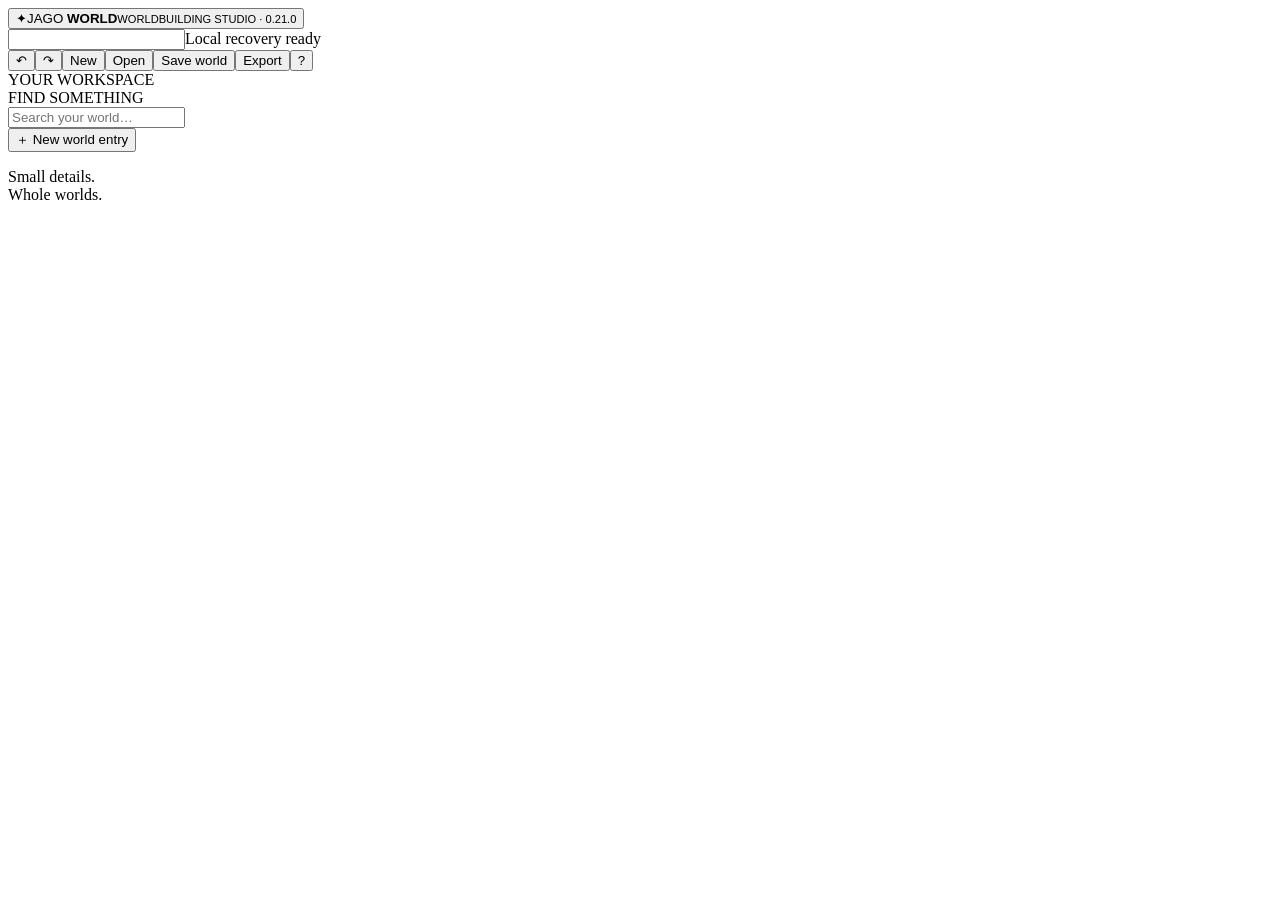
==== Source/Web/shell.html @ 15327c3c "Prepare Jago World 0.22.0 release Connect characters, lore, maps, family trees and timelines in a fr" ====
<!doctype html><html lang="en"><head><meta charset="utf-8"><meta name="viewport" content="width=device-width,initial-scale=1"><title>Jago Worldbuilding Studio</title><style>/*STYLE*/</style></head><body>
<header><button class="brand" data-action="navigate" data-view="home"><span class="brand-icon">✦</span><span>JAGO <strong>WORLD</strong><small>WORLDBUILDING STUDIO · 0.21.0</small></span></button><div class="world-name"><input id="worldName" aria-label="World name"><span id="saveStatus">Local recovery ready</span></div><div class="header-actions"><button data-action="undo" title="Undo · Ctrl Z">↶</button><button data-action="redo" title="Redo · Ctrl Y">↷</button><button data-action="new-world">New</button><button data-action="open-project">Open</button><button class="accent" data-action="save">Save world</button><button data-action="export">Export</button><button class="round" data-action="help" aria-label="Help">?</button></div></header>
<div class="app"><aside class="sidebar"><div class="side-label">YOUR WORKSPACE</div><nav id="nav"></nav><div class="sidebar-bottom"><div class="side-label">FIND SOMETHING</div><input id="search" placeholder="Search your world…" aria-label="Search world"><div id="searchResults"></div><button data-action="new-entry">＋ New world entry</button><p>Small details.<br>Whole worlds.</p></div></aside><main id="main"></main></div>
<dialog id="dialog"><div id="dialogBody"></div></dialog><input type="file" id="projectFile" accept=".jagoworld,.json" hidden><input type="file" id="assetFiles" accept="image/png,image/jpeg,image/webp,image/svg+xml" multiple hidden><div id="toast" role="status"></div><script>/*APP*/</script></body></html>
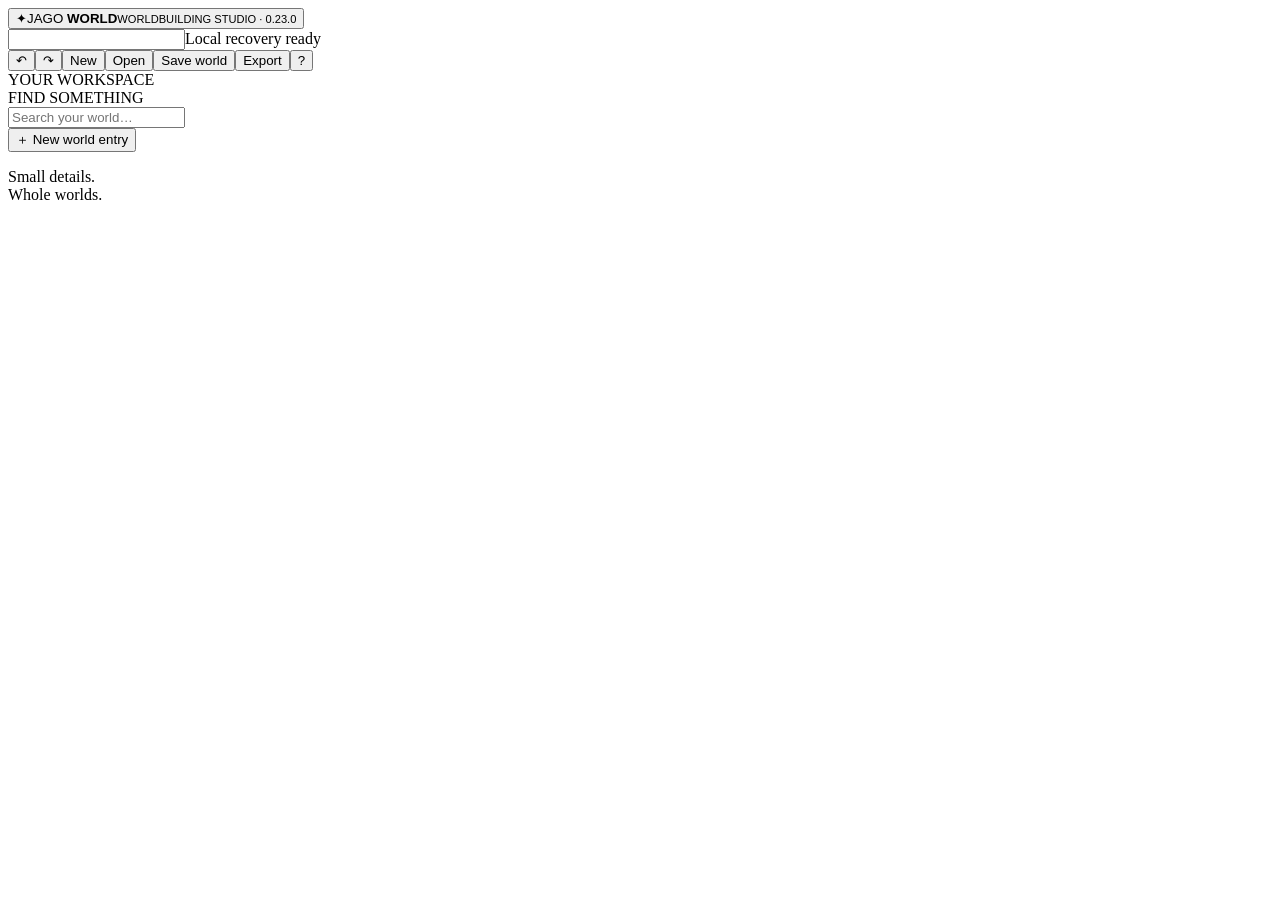
==== commit bf7cb592: "Prepare Jago World 0.23.0 release Update the current source, illustrated guide, and offline browser " ====
--- a/Source/Web/shell.html
+++ b/Source/Web/shell.html
@@ -1,5 +1,5 @@
 <!doctype html><html lang="en"><head><meta charset="utf-8"><meta name="viewport" content="width=device-width,initial-scale=1"><title>Jago Worldbuilding Studio</title><style>/*STYLE*/</style></head><body>
-<header><button class="brand" data-action="navigate" data-view="home"><span class="brand-icon">✦</span><span>JAGO <strong>WORLD</strong><small>WORLDBUILDING STUDIO · 0.21.0</small></span></button><div class="world-name"><input id="worldName" aria-label="World name"><span id="saveStatus">Local recovery ready</span></div><div class="header-actions"><button data-action="undo" title="Undo · Ctrl Z">↶</button><button data-action="redo" title="Redo · Ctrl Y">↷</button><button data-action="new-world">New</button><button data-action="open-project">Open</button><button class="accent" data-action="save">Save world</button><button data-action="export">Export</button><button class="round" data-action="help" aria-label="Help">?</button></div></header>
+<header><button class="brand" data-action="navigate" data-view="home"><span class="brand-icon">✦</span><span>JAGO <strong>WORLD</strong><small>WORLDBUILDING STUDIO · 0.23.0</small></span></button><div class="world-name"><input id="worldName" aria-label="World name"><span id="saveStatus">Local recovery ready</span></div><div class="header-actions"><button data-action="undo" title="Undo · Ctrl Z">↶</button><button data-action="redo" title="Redo · Ctrl Y">↷</button><button data-action="new-world">New</button><button data-action="open-project">Open</button><button class="accent" data-action="save">Save world</button><button data-action="export">Export</button><button class="round" data-action="help" aria-label="Help">?</button></div></header>
 <div class="app"><aside class="sidebar"><div class="side-label">YOUR WORKSPACE</div><nav id="nav"></nav><div class="sidebar-bottom"><div class="side-label">FIND SOMETHING</div><input id="search" placeholder="Search your world…" aria-label="Search world"><div id="searchResults"></div><button data-action="new-entry">＋ New world entry</button><p>Small details.<br>Whole worlds.</p></div></aside><main id="main"></main></div>
 <dialog id="dialog"><div id="dialogBody"></div></dialog><input type="file" id="projectFile" accept=".jagoworld,.json" hidden><input type="file" id="assetFiles" accept="image/png,image/jpeg,image/webp,image/svg+xml" multiple hidden><div id="toast" role="status"></div><script>/*APP*/</script></body></html>
 
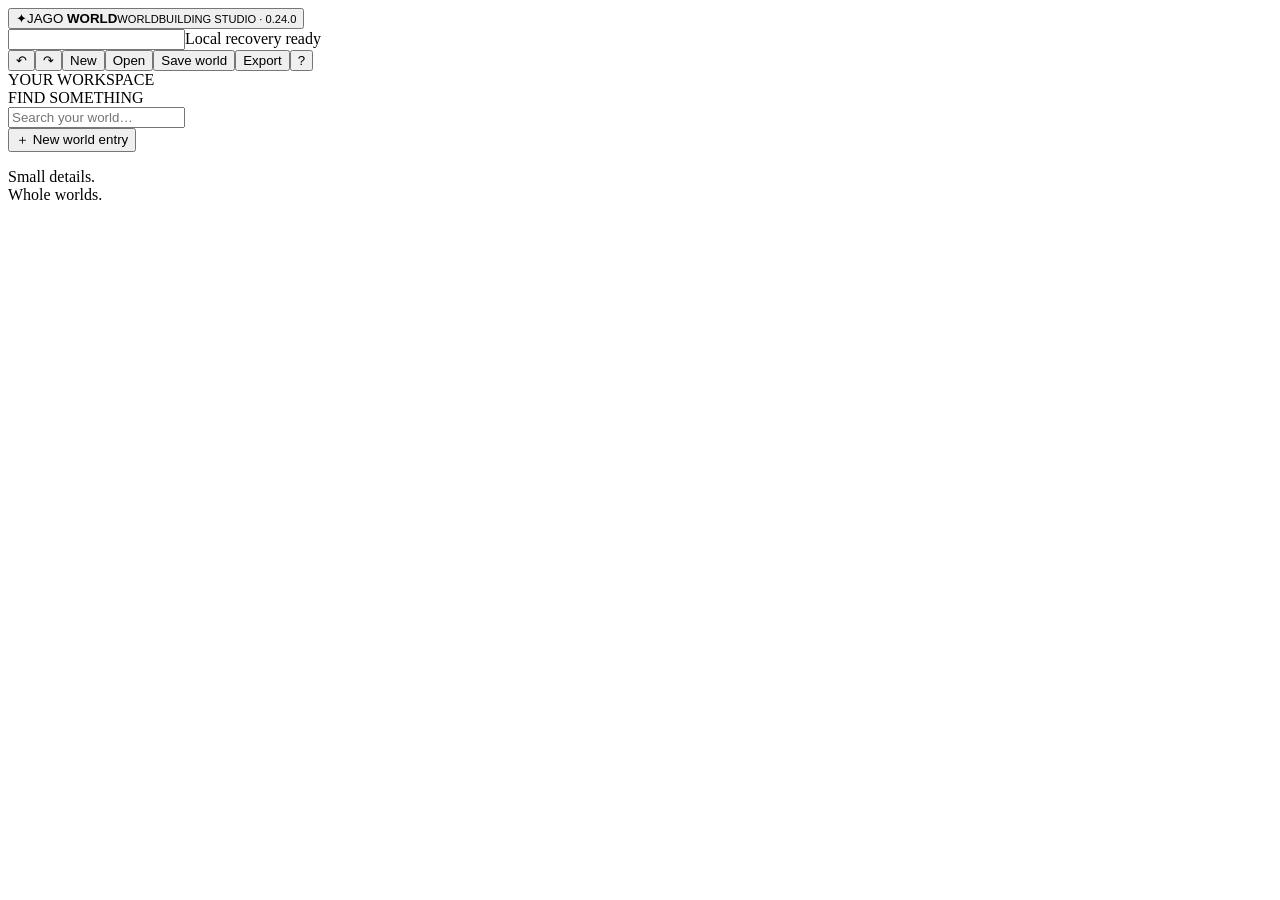
==== commit 2cbc46ef: "Prepare Jago World for release Refresh the public guide and README and include the reviewed source f" ====
--- a/Source/Web/shell.html
+++ b/Source/Web/shell.html
@@ -1,5 +1,5 @@
 <!doctype html><html lang="en"><head><meta charset="utf-8"><meta name="viewport" content="width=device-width,initial-scale=1"><title>Jago Worldbuilding Studio</title><style>/*STYLE*/</style></head><body>
-<header><button class="brand" data-action="navigate" data-view="home"><span class="brand-icon">✦</span><span>JAGO <strong>WORLD</strong><small>WORLDBUILDING STUDIO · 0.23.0</small></span></button><div class="world-name"><input id="worldName" aria-label="World name"><span id="saveStatus">Local recovery ready</span></div><div class="header-actions"><button data-action="undo" title="Undo · Ctrl Z">↶</button><button data-action="redo" title="Redo · Ctrl Y">↷</button><button data-action="new-world">New</button><button data-action="open-project">Open</button><button class="accent" data-action="save">Save world</button><button data-action="export">Export</button><button class="round" data-action="help" aria-label="Help">?</button></div></header>
+<header><button class="brand" data-action="navigate" data-view="home"><span class="brand-icon">✦</span><span>JAGO <strong>WORLD</strong><small>WORLDBUILDING STUDIO · 0.24.0</small></span></button><div class="world-name"><input id="worldName" aria-label="World name"><span id="saveStatus">Local recovery ready</span></div><div class="header-actions"><button data-action="undo" title="Undo · Ctrl Z">↶</button><button data-action="redo" title="Redo · Ctrl Y">↷</button><button data-action="new-world">New</button><button data-action="open-project">Open</button><button class="accent" data-action="save">Save world</button><button data-action="export">Export</button><button class="round" data-action="help" aria-label="Help">?</button></div></header>
 <div class="app"><aside class="sidebar"><div class="side-label">YOUR WORKSPACE</div><nav id="nav"></nav><div class="sidebar-bottom"><div class="side-label">FIND SOMETHING</div><input id="search" placeholder="Search your world…" aria-label="Search world"><div id="searchResults"></div><button data-action="new-entry">＋ New world entry</button><p>Small details.<br>Whole worlds.</p></div></aside><main id="main"></main></div>
 <dialog id="dialog"><div id="dialogBody"></div></dialog><input type="file" id="projectFile" accept=".jagoworld,.json" hidden><input type="file" id="assetFiles" accept="image/png,image/jpeg,image/webp,image/svg+xml" multiple hidden><div id="toast" role="status"></div><script>/*APP*/</script></body></html>
 
